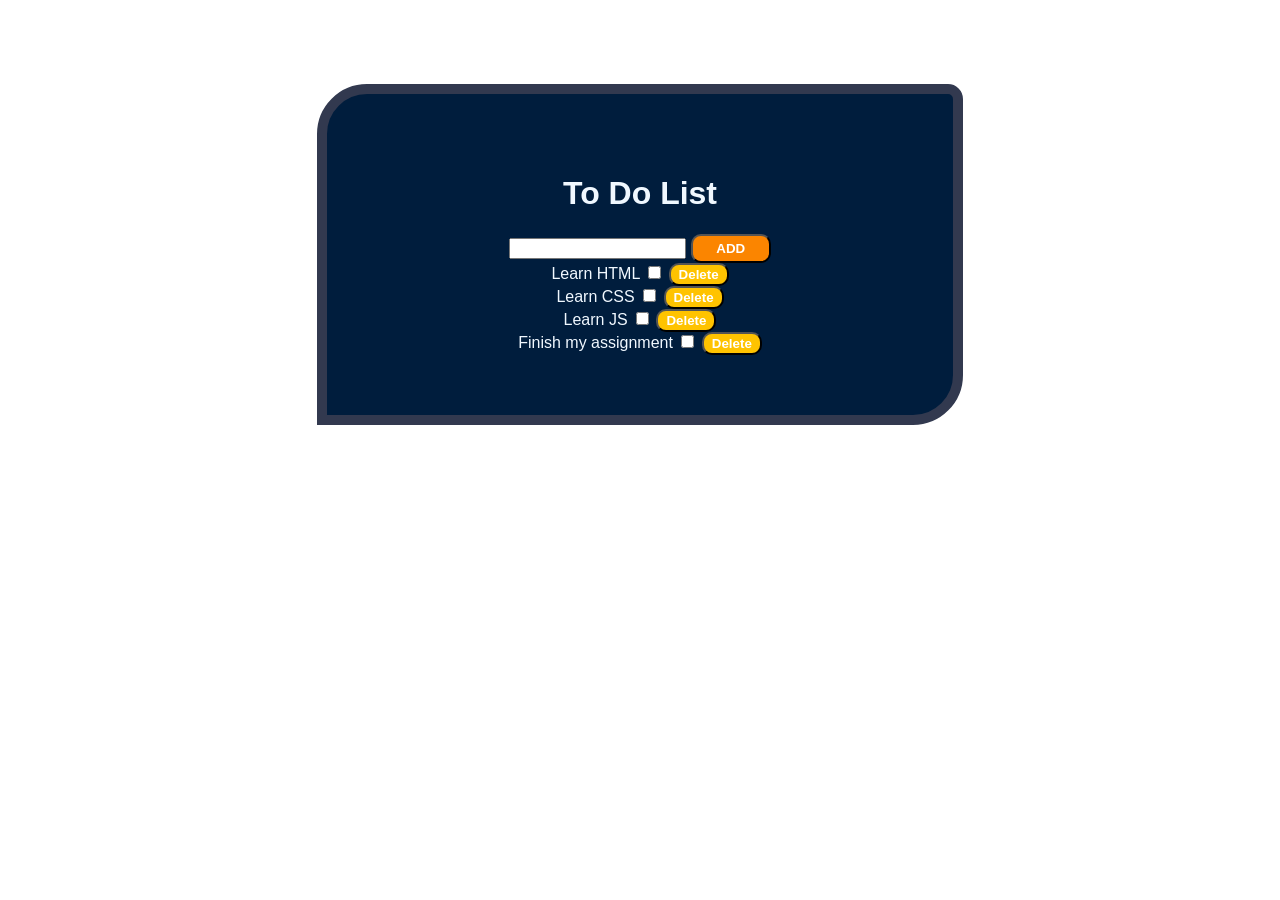
==== index.html @ abf371bb "Initial commit" ====
<!doctype html>
<html lang="en">
  <head>
    <meta charset="UTF-8" />
    <meta name="viewport" content="width=device-width, initial-scale=1.0" />
    <title>To do list</title>
    <link rel="stylesheet" href="style.css" />
  </head>
  <body>
    <div class="container">
      <h1>To Do List</h1>
      

      <div class="add">
       <input type="text" />
      <button >ADD</button>
      </div>
      <div class="tasks">
        <div>
          <span>Learn HTML</span>
          <input type="checkbox" />
          <button>Delete</button>
        </div>
        <div>
          <span>Learn CSS</span>
          <input type="checkbox" />
          <button>Delete</button>
        </div>
        <div>
          <span>Learn JS</span>
          <input type="checkbox" />
          <button>Delete</button>
        </div>
        <div>
          <span>Finish my assignment</span>
          <input type="checkbox" />
          <button>Delete</button>
        </div>
      </div>
    </div>
  </body>
</html>
---- style.css ----
.container{
    background-color: #001d3d;
    border: 10px solid rgb(50, 57, 79);
    border-radius: 50px 15px  50px 0px;
    padding: 60px;
    margin: 20px;
    color: aliceblue;
    width: 40%;
    height: 100%;
    font-family:Verdana, Geneva, Tahoma, sans-serif;
    align-items: center;
    justify-content: center;
    align-content: center;
    text-align: center;
   
}
body{
    display: flex;
    justify-content: center;
    align-items: center;
    margin-top: 5%;
    
}
.task{
    display: flex;
    gap: 10px;
    align-items: center;
    
}
.add button{
    color: rgb(255, 255, 255);
    background-color: #fb8500;
    width: 80px;
    padding: 5px;
    border-radius:10px; 
    font-weight:bold;
    font-family: sans-serif;
}
.add button:hover{
background-color: #ffc300;
width: 82px;
}
.tasks button{
    color: rgb(255, 255, 255);
    background-color: #ffc300;
    width: 60px;
    padding: 2px;
    border-radius:10px;
        font-weight:bold;
         margin-left: auto;
    font-family: sans-serif;
}
.tasks button:hover{
    background-color: #fb8500;
    width: 62px;
}
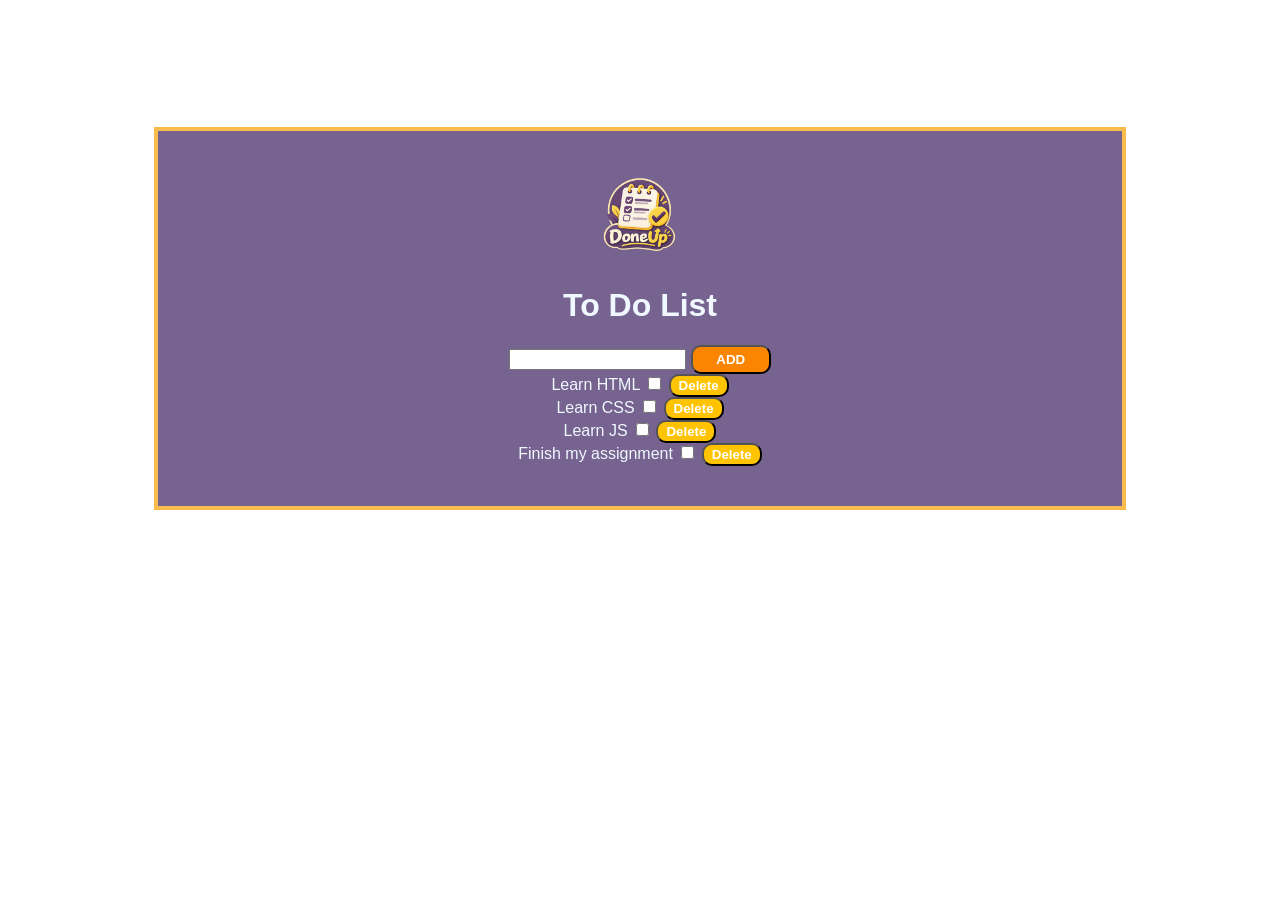
==== commit 2a85ee1c: "Update design" ====
--- a/index.html
+++ b/index.html
@@ -8,6 +8,8 @@
   </head>
   <body>
     <div class="container">
+      <img src="img/logo.png" alt="" class="logo" />
+
       <h1>To Do List</h1>
       
 
--- a/style.css
+++ b/style.css
@@ -1,12 +1,11 @@
 .container{
-    background-color: #001d3d;
-    border: 10px solid rgb(50, 57, 79);
-    border-radius: 50px 15px  50px 0px;
-    padding: 60px;
-    margin: 20px;
+    background-color: #76638f;
+    border: #f9bc4c solid 4px;
+    margin: 5%;
+    padding: 40px;
+    width: 70%;
+    height: 100%;
     color: aliceblue;
-    width: 40%;
-    height: 100%;
     font-family:Verdana, Geneva, Tahoma, sans-serif;
     align-items: center;
     justify-content: center;
@@ -55,3 +54,8 @@
     width: 62px;
 }
 
+
+.logo{
+    width: 90px;
+}
+
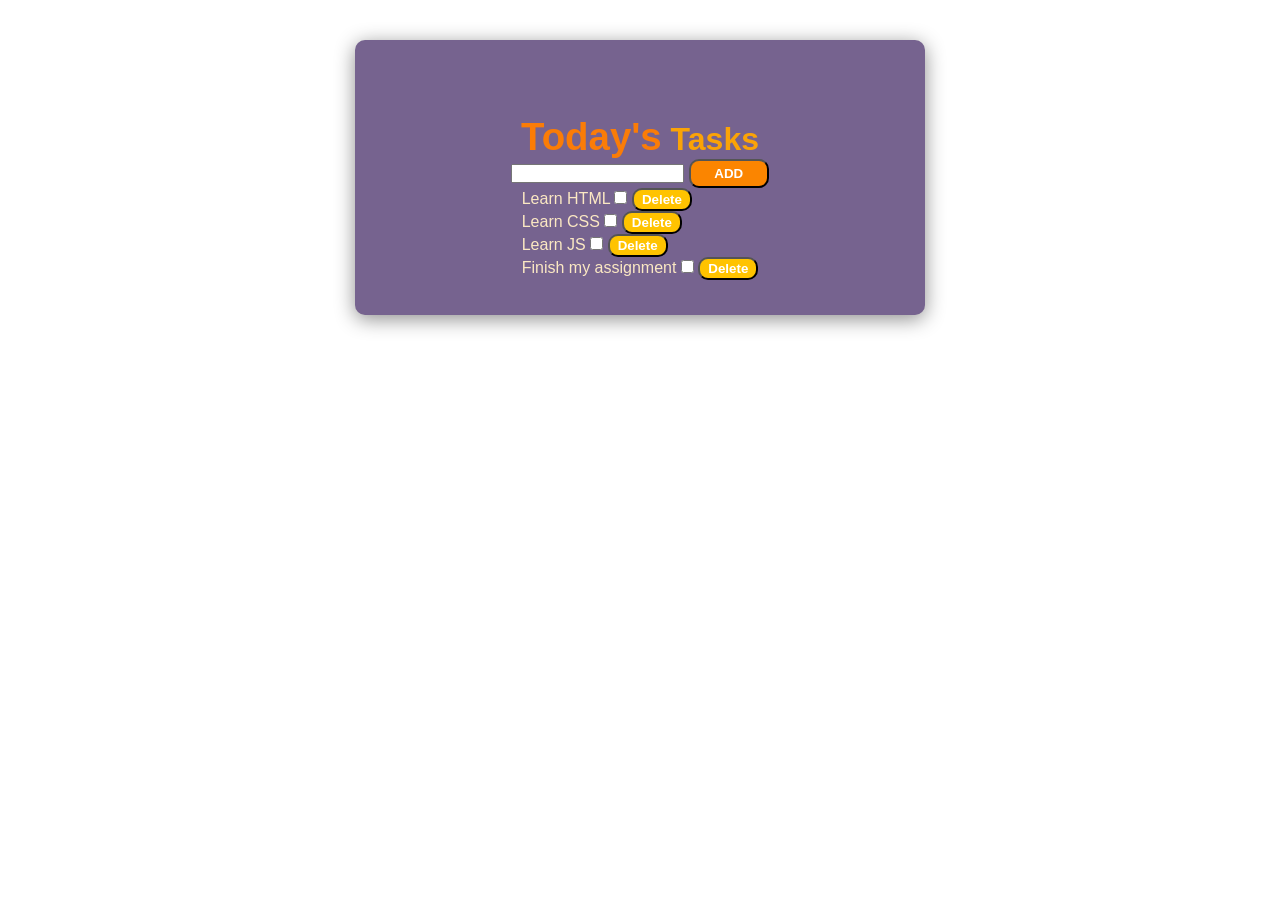
==== commit 1577fc06: "Rename today.html to index.html" ====
--- a/index.html
+++ b/index.html
@@ -3,14 +3,14 @@
   <head>
     <meta charset="UTF-8" />
     <meta name="viewport" content="width=device-width, initial-scale=1.0" />
-    <title>To do list</title>
-    <link rel="stylesheet" href="style.css" />
+    <title>Today's Tasks</title>
+    <link rel="stylesheet" href="today.css" />
   </head>
   <body>
     <div class="container">
-      <img src="img/logo.png" alt="" class="logo" />
+      
 
-      <h1>To Do List</h1>
+      <h1><span>Today's</span> Tasks</h1>
       
 
       <div class="add">
--- a/today.css
+++ b/today.css
@@ -0,0 +1,79 @@
+
+*{
+    margin: 0px;
+    padding: 0px;
+}
+body{
+    display: flex;
+    justify-content: center;
+    align-items: center;
+    font-family: Arial,sans-serif;
+
+}
+
+
+.container{
+    background-color: #76638f;
+    color: aliceblue;
+    border-radius: 10px;
+    display: flex;
+    flex-direction: column;
+    justify-content:space-between;
+    align-items: center;
+    box-shadow: 0px 4px 20px rgb(141, 141, 141);
+    padding: 35px;
+    margin: 40px;
+    width: 500px; 
+    
+}
+label{
+    color: #fbe8c3;
+}
+
+.task{
+    display: flex;
+    gap: 10px;
+    align-items: center;
+    
+}
+.tasks span{
+    color: #fbe8c3;
+}
+.add button{
+    color: rgb(255, 255, 255);
+    background-color: #fb8500;
+    width: 80px;
+    padding: 5px;
+    border-radius:10px; 
+    font-weight:bold;
+    font-family: sans-serif;
+}
+.add button:hover{
+background-color: #ffc300;
+width: 82px;
+}
+.tasks button{
+    color: rgb(255, 255, 255);
+    background-color: #ffc300;
+    width: 60px;
+    padding: 2px;
+    border-radius:10px;
+        font-weight:bold;
+         margin-left: auto;
+    font-family: sans-serif;
+}
+.tasks button:hover{
+    background-color: #fb8500;
+    width: 62px;
+}
+
+
+h1{
+    padding-top: 40px;
+    color: #faa307;
+}
+h1 span{
+    color: #fa7c07;
+    font-size: larger;
+    font-weight: bolder;
+}
